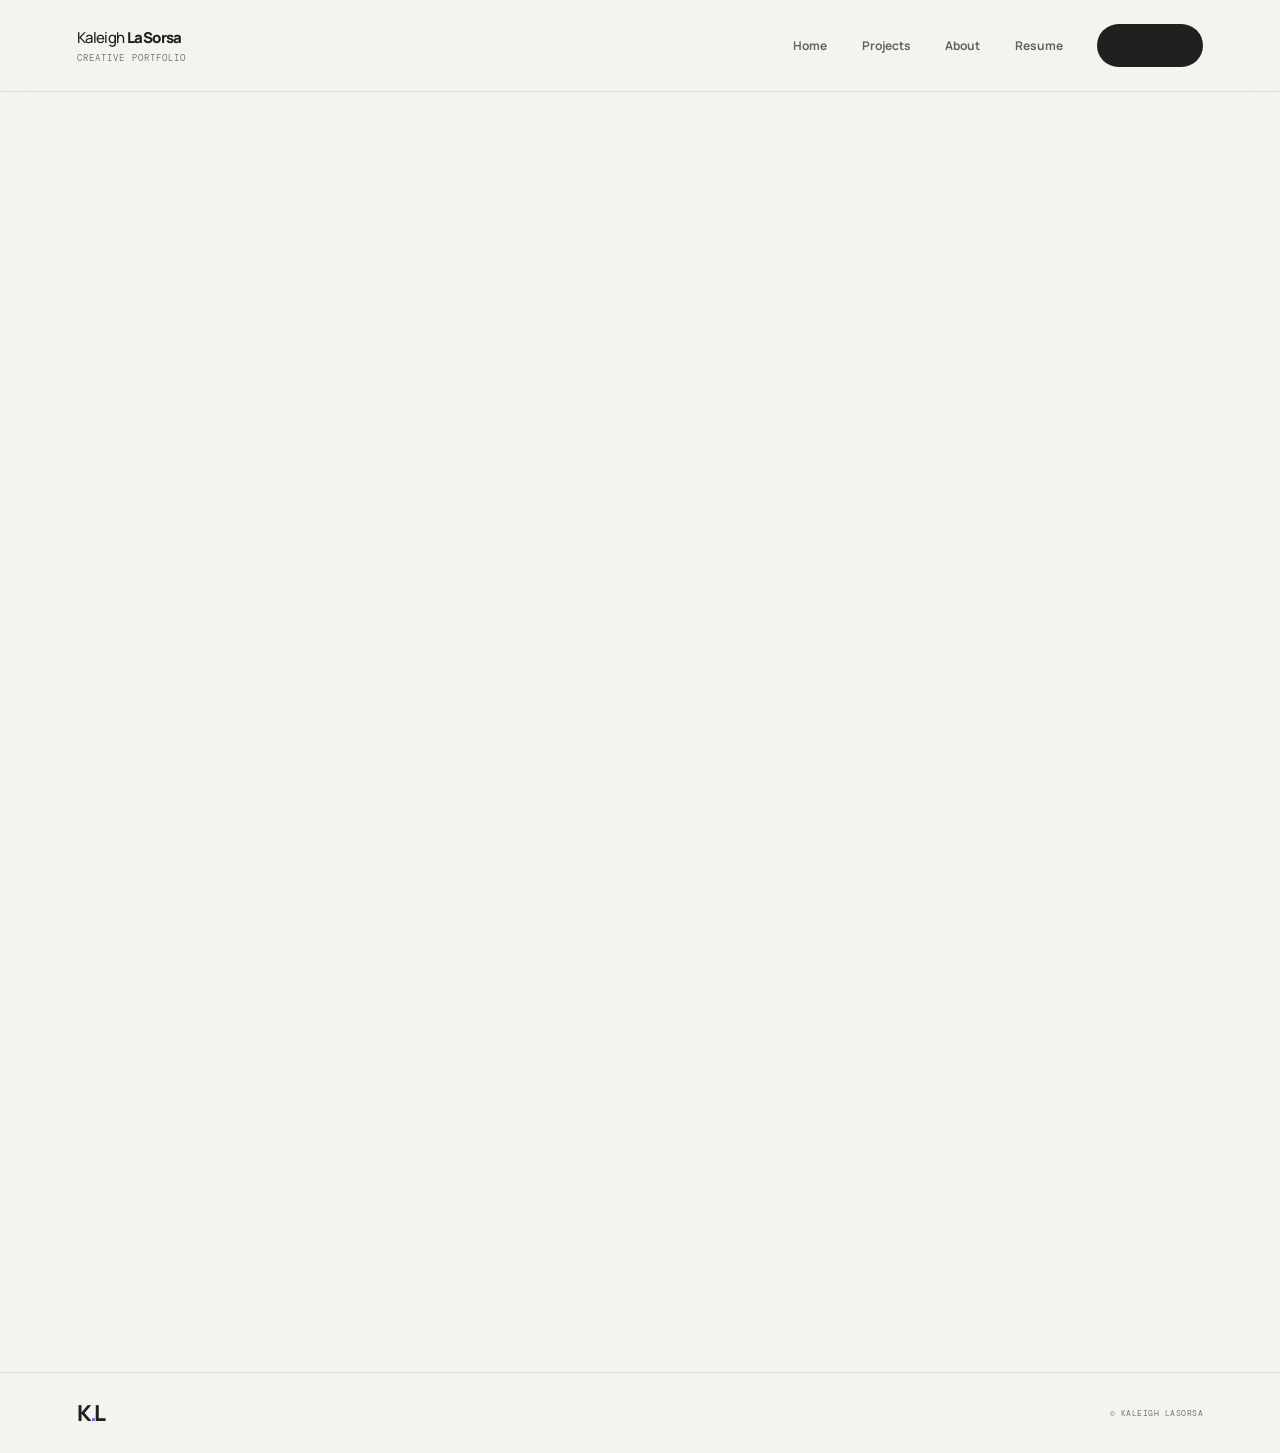
==== contact.html @ 5faf112f "add business card" ====
<!doctype html>
<html lang="en">

<head>
    <meta charset="utf-8">
    <meta name="viewport" content="width=device-width, initial-scale=1">
    <meta name="description" content="Contact Kaleigh LaSorsa about creative projects and collaboration.">
    <title>Contact — Kaleigh LaSorsa</title>
    <link rel="preconnect" href="https://fonts.googleapis.com">
    <link rel="preconnect" href="https://fonts.gstatic.com" crossorigin>
    <link
        href="https://fonts.googleapis.com/css2?family=DM+Mono:wght@400;500&family=Manrope:wght@400;500;600;700;800&display=swap"
        rel="stylesheet">
    <link rel="stylesheet" href="style.css">
    <script src="script.js" defer></script>
</head>

<body><a class="skip-link" href="#main">Skip to content</a>
    <div class="site-shell">
        <header class="site-header"><a class="brand" href="index.html"><img src="images/logo-kml.png" alt=""
                    class="brand-mark" onerror="this.style.display='none'"><span>Kaleigh <b>LaSorsa</b><small>CREATIVE
                        PORTFOLIO</small></span></a><button class="menu-toggle" aria-expanded="false"
                aria-controls="primary-nav">Menu <span>＋</span></button>
            <nav class="nav-links" id="primary-nav" aria-label="Main navigation"><a href="index.html">Home</a><a
                    href="projects.html">Projects</a><a href="about.html">About</a><a href="resume.pdf">Resume</a><a
                    class="nav-contact active" href="contact.html">Contact <span>↗</span></a></nav>
        </header>
        <main id="main" class="section-wrap page-content">
            <header class="page-hero reveal">
                <p class="eyebrow">03 / CONTACT</p>
                <h1>Contact <br><span class="accent-word">Info</span></h1>
                <p>.</p>
            </header>
            <section class="detail-panel reveal">
                <p class="eyebrow"></p>
                <h2>Here's my Business Card!</h2>

                <div class="flip-card fade-in">
                    <div class="flip-card-inner">

                        <!-- FRONT -->
                        <div class="flip-card-front">
                            <img src="images/business-card-front.png" alt="Business Card Front">
                        </div>

                        <!-- BACK -->
                        <div class="flip-card-back">
                            <img src="images/business-card-back.png" alt="Business Card Back">
                        </div>

                    </div>
                </div>
            </section>
            <section class="detail-panel reveal">
                <p class="eyebrow">ELSEWHERE ONLINE</p>
                <h2>Find me online.</h2>
                <p><a class="text-link" href="https://github.com/lasorsakaleigh-cpu" target="_blank"
                        rel="noreferrer">GitHub profile <span>↗</span></a></p>
            </section>
        </main>
        <footer class="site-footer"><a class="footer-brand" href="index.html">K<span>.</span>L</a><span>© <span
                    data-year></span> KALEIGH LASORSA</span></footer>
    </div>
</body>

</html>
---- style.css ----
/* Kaleigh LaSorsa portfolio — modern studio with subtle game UI details */
:root {
    --ink: #20211f;
    --paper: #f5f3ed;
    --white: #fffefa;
    --muted: #777970;
    --line: #dcdad2;
    --lime: #c9f36b;
    --purple: #9b8afb;
    --mono: "DM Mono", monospace;
    --sans: "Manrope", Arial, sans-serif;
    --radius: 18px
}


* {
    box-sizing: border-box
}

html {
    scroll-behavior: smooth;
    scroll-padding-top: 90px
}

body {
    margin: 0;
    background: var(--paper);
    color: var(--ink);
    font-family: var(--sans);
    -webkit-font-smoothing: antialiased
}

a {
    color: inherit;
    text-decoration: none
}

button,
a {
    -webkit-tap-highlight-color: transparent
}

a:focus-visible,
button:focus-visible {
    outline: 3px solid #6e55e9;
    outline-offset: 4px
}

.skip-link {
    position: absolute;
    left: -999px;
    top: 8px;
    background: var(--ink);
    color: white;
    padding: 12px;
    z-index: 100
}

.skip-link:focus {
    left: 8px
}

.site-shell {
    overflow: hidden
}

.site-header {
    height: 92px;
    display: flex;
    align-items: center;
    justify-content: space-between;
    padding: 0 clamp(22px, 6vw, 92px);
    border-bottom: 1px solid var(--line);
    background: rgba(245, 243, 237, .92);
    position: sticky;
    top: 0;
    z-index: 20;
    backdrop-filter: blur(14px)
}

.brand {
    display: flex;
    align-items: center;
    gap: 12px;
    font-size: 15px;
    font-weight: 500;
    letter-spacing: -.04em
}

.brand b {
    font-weight: 800
}

.brand small {
    display: block;
    font: 9px var(--mono);
    letter-spacing: .12em;
    color: var(--muted);
    margin-top: 4px
}

.brand-mark {
    width: 36px;
    height: 36px;
    object-fit: contain
}

.nav-links {
    display: flex;
    align-items: center;
    gap: clamp(16px, 2.7vw, 38px);
    font-size: 12px;
    font-weight: 700
}

.nav-links>a:not(.nav-contact) {
    color: #62645d;
    transition: color .2s
}

.nav-links>a:hover,
.nav-links>a.active {
    color: var(--ink)
}

.nav-contact {
    background: var(--ink);
    color: white;
    padding: 13px 17px;
    border-radius: 100px
}

.nav-contact span,
.button span {
    margin-left: 12px
}

.menu-toggle {
    display: none;
    border: 1px solid var(--line);
    background: transparent;
    border-radius: 99px;
    padding: 10px 14px;
    font: inherit
}

.section-wrap {
    width: min(1240px, 88%);
    margin-inline: auto
}

.hero {
    min-height: 600px;
    display: grid;
    grid-template-columns: 1fr .9fr;
    align-items: center;
    gap: 6%;
    padding-top: 75px;
    padding-bottom: 86px
}

.eyebrow {
    font: 10px var(--mono);
    letter-spacing: .1em;
    color: #77796f;
    margin: 0 0 24px
}

.status-dot {
    display: inline-block;
    width: 7px;
    height: 7px;
    background: #83b83b;
    border-radius: 50%;
    margin-right: 8px;
    box-shadow: 0 0 0 4px #83b83b20
}

.hero h1 {
    font-size: clamp(58px, 7vw, 100px);
    line-height: .98;
    letter-spacing: -.085em;
    margin: 0;
    font-weight: 800
}

.accent-word {
    color: #8170e8
}

.hero-intro {
    max-width: 490px;
    color: #65675f;
    line-height: 1.85;
    font-size: 15px;
    margin: 28px 0 30px
}

.hero-actions {
    display: flex;
    align-items: center;
    gap: 27px;
    flex-wrap: wrap
}

.button {
    display: inline-flex;
    align-items: center;
    justify-content: center;
    padding: 15px 19px;
    border-radius: 100px;
    font-size: 12px;
    font-weight: 800;
    transition: transform .2s, box-shadow .2s
}

.button:hover {
    transform: translateY(-3px);
    box-shadow: 0 10px 24px #20211f18
}

.button-primary {
    background: var(--ink);
    color: white
}

.text-link {
    font-size: 12px;
    font-weight: 800;
    border-bottom: 1px solid #aaa99f;
    padding-bottom: 6px
}

.text-link span {
    margin-left: 10px
}

.hero-meta {
    display: flex;
    flex-wrap: wrap;
    gap: 18px;
    margin-top: 55px;
    font: 9px var(--mono);
    letter-spacing: .04em;
    color: #77796f
}

.tiny-square {
    display: inline-block;
    width: 5px;
    height: 5px;
    background: var(--purple);
    margin-right: 6px;
    vertical-align: middle
}

.hero-art {
    height: 410px;
    position: relative;
    border-radius: var(--radius);
    overflow: hidden;
    background: #e7e3d9;
    border: 1px solid #dedbd1
}

.art-topline,
.art-footer {
    position: absolute;
    left: 22px;
    right: 22px;
    display: flex;
    justify-content: space-between;
    font: 9px var(--mono);
    letter-spacing: .06em;
    color: #77796f;
    z-index: 3
}

.art-topline {
    top: 20px
}

.art-topline span:last-child {
    color: #557a28
}

.art-footer {
    bottom: 20px
}

.art-grid {
    position: absolute;
    inset: 55px 0 50px;
    background-image: linear-gradient(#c8c5bb66 1px, transparent 1px), linear-gradient(90deg, #c8c5bb66 1px, transparent 1px);
    background-size: 28px 28px;
    mask-image: linear-gradient(transparent, black 20%, black 80%, transparent)
}

.orb {
    position: absolute;
    border-radius: 50%;
    filter: blur(.2px)
}

.orb-one {
    width: 245px;
    height: 245px;
    right: 4%;
    top: 70px;
    background: linear-gradient(135deg, #b7a8ff, #8b78e7);
    box-shadow: inset -22px -18px 45px #6453bd55
}

.orb-two {
    width: 135px;
    height: 135px;
    left: 8%;
    bottom: 70px;
    background: linear-gradient(135deg, #d9f99b, #b7df65);
    box-shadow: inset -12px -10px 24px #71972a2c
}

.art-card {
    position: absolute;
    z-index: 2;
    box-shadow: 0 20px 55px #25241f20;
    border: 1px solid #ffffff9c;
    backdrop-filter: blur(10px)
}

.card-back {
    top: 105px;
    left: 7%;
    width: 180px;
    padding: 18px;
    background: #f8f6eddd;
    transform: rotate(-8deg);
    font: 10px var(--mono)
}

.card-back b {
    display: block;
    font: 800 19px/1.15 var(--sans);
    margin-top: 20px;
    letter-spacing: -.06em
}

.card-front {
    right: 7%;
    bottom: 82px;
    width: 220px;
    padding: 19px;
    background: #292a28eF;
    color: #f5f3ed;
    transform: rotate(4deg)
}

.mini-label {
    font: 8px var(--mono);
    color: var(--lime);
    letter-spacing: .1em
}

.card-front strong {
    display: block;
    font-size: 25px;
    letter-spacing: -.06em;
    line-height: 1.1;
    margin: 13px 0 22px
}

.progress-track {
    height: 4px;
    background: #ffffff2a;
    margin-bottom: 10px
}

.progress-track i {
    display: block;
    height: 100%;
    width: 76%;
    background: var(--lime)
}

.card-front small {
    font: 7px var(--mono);
    color: #bdbdb3
}

.card-front small b {
    color: var(--lime);
    float: right
}

.art-cross {
    position: absolute;
    z-index: 3;
    font-size: 28px;
    color: #8070df
}

.cross-one {
    top: 72px;
    left: 48%
}

.cross-two {
    bottom: 105px;
    right: 13%;
    color: #6f9637
}

.ticker {
    background: var(--lime);
    padding: 16px 0;
    overflow: hidden;
    transform: rotate(-1deg) scale(1.02)
}

.ticker-track {
    display: flex;
    justify-content: space-around;
    gap: 40px;
    white-space: nowrap;
    font: 10px var(--mono);
    letter-spacing: .08em;
    animation: marquee 28s linear infinite
}

.work-section {
    padding-top: 125px;
    padding-bottom: 130px
}

.section-heading {
    display: flex;
    align-items: end;
    justify-content: space-between;
    margin-bottom: 45px
}

.section-heading h2,
.about-band h2,
.contact-strip h2 {
    font-size: clamp(38px, 5vw, 64px);
    line-height: 1.05;
    letter-spacing: -.075em;
    margin: 0
}

.muted-heading {
    color: #99998e
}

.section-heading .eyebrow {
    margin-bottom: 18px
}

.project-grid {
    display: grid;
    grid-template-columns: repeat(3, minmax(0, 1fr));
    gap: 22px
}

.project-card {
    min-width: 0
}

.project-visual {
    height: 280px;
    display: block;
    position: relative;
    overflow: hidden;
    border-radius: 14px;
    transition: transform .3s
}

.project-visual:hover {
    transform: translateY(-5px)
}

.visual-label {
    position: absolute;
    top: 16px;
    left: 16px;
    z-index: 3;
    font: 8px var(--mono);
    letter-spacing: .08em
}

.visual-arrow {
    position: absolute;
    right: 14px;
    bottom: 14px;
    width: 36px;
    height: 36px;
    display: grid;
    place-items: center;
    background: var(--white);
    border-radius: 50%;
    font-size: 18px;
    z-index: 4;
    transition: transform .2s
}

.project-visual:hover .visual-arrow {
    transform: rotate(45deg)
}

.story-visual {
    background: #e6dfff
}

.storybook-shape {
    position: absolute;
    inset: 54px 15% 25px;
    background: #9b8afb;
    border-radius: 6px 28px 6px 6px;
    transform: rotate(-4deg);
    display: flex;
    align-items: center;
    justify-content: center;
    box-shadow: 15px 16px 0 #b9aaf0;
    color: white
}

.storybook-shape span {
    font-size: 34px;
    font-weight: 800;
    line-height: .98;
    letter-spacing: -.07em
}

.storybook-shape i {
    color: var(--lime);
    font-style: normal
}

.storybook-shape b {
    position: absolute;
    right: 17px;
    top: 17px;
    font-size: 26px;
    color: var(--lime)
}

.game-visual {
    background: #eef0ec
}

.game-window {
    position: absolute;
    inset: 60px 22px 24px;
    background: #222b31;
    border: 4px solid #34434b;
    box-shadow: 8px 8px 0 #f0f1ee;
    overflow: hidden
}

.game-window-top {
    height: 22px;
    background: #34434b;
    display: flex;
    align-items: center;
    gap: 4px;
    padding: 0 7px;
    color: #d5e6c6;
    font: 6px var(--mono)
}

.game-window-top i {
    width: 5px;
    height: 5px;
    border-radius: 50%;
    background: #c9f36b
}

.game-window-top span {
    margin-left: auto
}

.pixel-sun {
    position: absolute;
    top: 22px;
    right: 28px;
    width: 35px;
    height: 35px;
    background: #f7d979;
    box-shadow: 0 0 0 6px #f7d97922
}

.pixel-ground {
    position: absolute;
    bottom: 0;
    left: 0;
    right: 0;
    height: 34%;
    background: repeating-linear-gradient(90deg, #587e54 0 18px, #486c49 18px 36px)
}


.pixel-creature {
    position: absolute;
    bottom: 26%;
    left: 36%;
    font-size: 45px;
    color: #c0a5ff;
    text-shadow: 5px 4px #765fc7
}


.game-prompt {
    position: absolute;
    bottom: 10px;
    left: 0;
    right: 0;
    text-align: center;
    color: #e6edda;
    font: 8px var(--mono);
    animation: blink 1.8s steps(2, start) infinite
}

.identity-visual {
    background: #262723;
    color: #f6f4ed
}

.identity-paper {
    position: absolute;
    inset: 49px 22px 23px;
    background: #f1eee4;
    color: #272823;
    padding: 17px;
    transform: rotate(3deg);
    box-shadow: 8px 8px 0 #8d7be8
}

.identity-paper>span {
    font: 10px var(--mono);
    letter-spacing: .1em
}

.identity-paper b {
    display: block;
    font-size: 35px;
    line-height: .88;
    letter-spacing: -.09em;
    margin-top: 15px
}

.identity-paper i {
    display: block;
    font: 8px var(--mono);
    margin-top: 10px;
    color: #77796f
}

.project-info {
    display: flex;
    justify-content: space-between;
    gap: 12px;
    align-items: start;
    margin-top: 20px
}

.project-type {
    font: 8px var(--mono);
    letter-spacing: .08em;
    color: #77796f;
    margin: 0 0 8px
}

.project-info h3 {
    font-size: 19px;
    letter-spacing: -.05em;
    margin: 0
}

.project-number {
    font: 10px var(--mono);
    color: #8c8d83;
    padding-top: 3px
}

.project-description {
    font-size: 12px;
    line-height: 1.8;
    color: #6d6e66;
    margin-top: 13px
}

.about-band {
    background: #292a27;
    color: var(--white);
    padding: 90px 0
}

.about-band-inner {
    display: grid;
    grid-template-columns: 1fr .7fr;
    gap: 12%;
    align-items: center
}

.about-band .eyebrow {
    color: #b7b8ad
}

.about-band h2 {
    font-size: clamp(40px, 5.4vw, 68px)
}

.about-band .accent-word {
    color: var(--lime)
}

.about-band-copy p {
    font-size: 14px;
    line-height: 1.9;
    color: #c5c5ba;
    margin: 0 0 25px
}

.button-light {
    background: var(--lime);
    color: var(--ink)
}

.contact-strip {
    display: flex;
    align-items: center;
    justify-content: space-between;
    padding-top: 105px;
    padding-bottom: 105px
}

.contact-strip .eyebrow {
    margin-bottom: 18px
}

.round-link {
    width: 68px;
    height: 68px;
    display: grid;
    place-items: center;
    border-radius: 50%;
    background: var(--purple);
    font-size: 30px;
    transition: transform .25s
}

.round-link:hover {
    transform: rotate(45deg)
}

.site-footer {
    border-top: 1px solid var(--line);
    padding: 25px clamp(22px, 6vw, 92px);
    display: flex;
    align-items: center;
    justify-content: space-between;
    gap: 15px
}

.footer-brand {
    font-size: 22px;
    font-weight: 800;
    letter-spacing: -.1em
}

.footer-brand span {
    color: #8170e8
}

.site-footer p {
    font-size: 11px;
    color: #77796f
}

.site-footer>span {
    font: 8px var(--mono);
    color: #77796f;
    letter-spacing: .06em
}

/* Secondary pages */
.page-hero {
    padding: 90px 0 55px
}

.page-hero h1 {
    font-size: clamp(48px, 8vw, 88px);
    letter-spacing: -.08em;
    line-height: .98;
    margin: 0 0 22px
}

.page-hero>p:last-child {
    max-width: 600px;
    line-height: 1.8;
    color: #66685f
}

.page-content {
    padding-bottom: 120px
}

.detail-panel {
    background: var(--white);
    border: 1px solid var(--line);
    border-radius: var(--radius);
    padding: clamp(24px, 5vw, 50px);
    margin-bottom: 20px
}

.detail-panel h2 {
    font-size: 28px;
    letter-spacing: -.06em;
    margin-top: 0
}

.detail-panel p,
.detail-panel li {
    line-height: 1.9;
    color: #64665e;
    font-size: 14px
}

.detail-grid {
    display: grid;
    grid-template-columns: repeat(2, 1fr);
    gap: 20px
}

.project-list-card {
    display: grid;
    grid-template-columns: 180px 1fr;
    gap: 24px;
    align-items: center
}

.project-list-art {
    min-height: 150px;
    border-radius: 12px;
    display: grid;
    place-items: center;
    font-size: 36px;
    background: #e6dfff;
    color: #8170e8
}

.project-list-card:nth-child(2) .project-list-art {
    background: #c9f36b;
    color: #292a27
}

.project-list-card h2 {
    margin: 5px 0 8px
}

.project-list-card p {
    margin: 0
}

.contact-email {
    display: inline-block;
    font-size: clamp(18px, 3vw, 30px);
    font-weight: 800;
    border-bottom: 2px solid var(--purple);
    padding-bottom: 8px;
    overflow-wrap: anywhere
}

.reveal {
    opacity: 0;
    transform: translateY(18px);
    transition: opacity .7s ease, transform .7s cubic-bezier(.2, .7, .2, 1)
}

.reveal.is-visible {
    opacity: 1;
    transform: translateY(0)
}

@keyframes marquee {
    to {
        transform: translateX(-12%)
    }
}

@keyframes blink {
    50% {
        opacity: .25
    }
}

@media(max-width:900px) {
    .hero {
        grid-template-columns: 1fr;
        gap: 42px;
        padding-top: 70px
    }

    .hero-art {
        max-width: 620px;
        width: 100%;
        justify-self: center
    }

    .hero-meta {
        margin-top: 35px
    }

    .project-grid {
        grid-template-columns: repeat(2, minmax(0, 1fr))
    }

    .project-card:last-child {
        grid-column: 1/-1
    }

    .project-card:last-child .project-visual {
        height: 240px
    }

    .about-band-inner {
        grid-template-columns: 1fr;
        gap: 28px
    }

    .site-footer {
        flex-wrap: wrap
    }
}

@media(max-width:640px) {
    .site-header {
        height: 76px
    }

    .brand {
        font-size: 13px
    }

    .brand-mark {
        width: 30px;
        height: 30px
    }

    .menu-toggle {
        display: block
    }

    .nav-links {
        display: none;
        position: absolute;
        top: 75px;
        left: 0;
        right: 0;
        padding: 18px 6% 24px;
        background: var(--paper);
        border-bottom: 1px solid var(--line);
        flex-direction: column;
        align-items: stretch;
        gap: 0
    }

    .nav-links.open {
        display: flex
    }

    .nav-links>a {
        padding: 14px 0
    }

    .nav-links .nav-contact {
        text-align: center;
        margin-top: 8px;
        padding: 13px
    }

    .hero {
        padding-top: 58px;
        padding-bottom: 60px
    }

    .hero h1 {
        font-size: clamp(55px, 15vw, 80px)
    }

    .hero-intro {
        font-size: 14px
    }

    .hero-art {
        height: 340px
    }

    .orb-one {
        width: 190px;
        height: 190px;
        top: 65px
    }

    .orb-two {
        width: 100px;
        height: 100px
    }

    .card-back {
        width: 145px;
        top: 90px
    }

    .card-back b {
        font-size: 16px
    }

    .card-front {
        width: 185px;
        bottom: 67px
    }

    .card-front strong {
        font-size: 22px
    }

    .hero-meta {
        gap: 12px;
        font-size: 8px
    }

    .ticker-track {
        justify-content: flex-start;
        animation-duration: 20s
    }

    .work-section {
        padding-top: 85px;
        padding-bottom: 85px
    }

    .section-heading {
        align-items: start;
        gap: 18px;
        flex-direction: column
    }

    .section-heading h2,
    .about-band h2,
    .contact-strip h2 {
        font-size: 44px
    }

    .project-grid {
        grid-template-columns: 1fr;
        gap: 35px
    }

    .project-card:last-child {
        grid-column: auto
    }

    .project-visual,
    .project-card:last-child .project-visual {
        height: 270px
    }

    .about-band {
        padding: 70px 0
    }

    .contact-strip {
        padding-top: 75px;
        padding-bottom: 75px
    }

    .round-link {
        width: 55px;
        height: 55px;
        flex: 0 0 auto
    }

    .site-footer {
        align-items: flex-start;
        flex-direction: column;
        gap: 8px
    }

    .page-hero {
        padding-top: 65px
    }

    .detail-grid {
        grid-template-columns: 1fr
    }

    .project-list-card {
        grid-template-columns: 1fr;
        gap: 16px
    }

    .project-list-art {
        min-height: 120px
    }
}
.flip-card {
  background: transparent;
  width: 320px;
  height: 200px;
  perspective: 1000px;
  margin: 40px auto;
}

.flip-card-inner {
  position: relative;
  width: 100%;
  height: 100%;
  transition: transform 0.8s;
  transform-style: preserve-3d;
}

.flip-card:hover .flip-card-inner {
  transform: rotateY(180deg);
}

.flip-card-front,
.flip-card-back {
  position: absolute;
  width: 100%;
  height: 100%;
  border-radius: 15px;
  overflow: hidden;
  backface-visibility: hidden;
  box-shadow: 0 10px 25px rgba(0,0,0,0.3);
}

.flip-card-front img,
.flip-card-back img {
  width: 100%;
  height: 100%;
  object-fit: cover;
}

/* BACK SIDE */
.flip-card-back {
  transform: rotateY(180deg);
}

@media(prefers-reduced-motion:reduce) {

    *,
    *::before,
    *::after {
        scroll-behavior: auto !important;
        animation-duration: .01ms !important;
        animation-iteration-count: 1 !important;
        transition-duration: .01ms !important
    }

    .reveal {
        opacity: 1;
        transform: none
    }
}
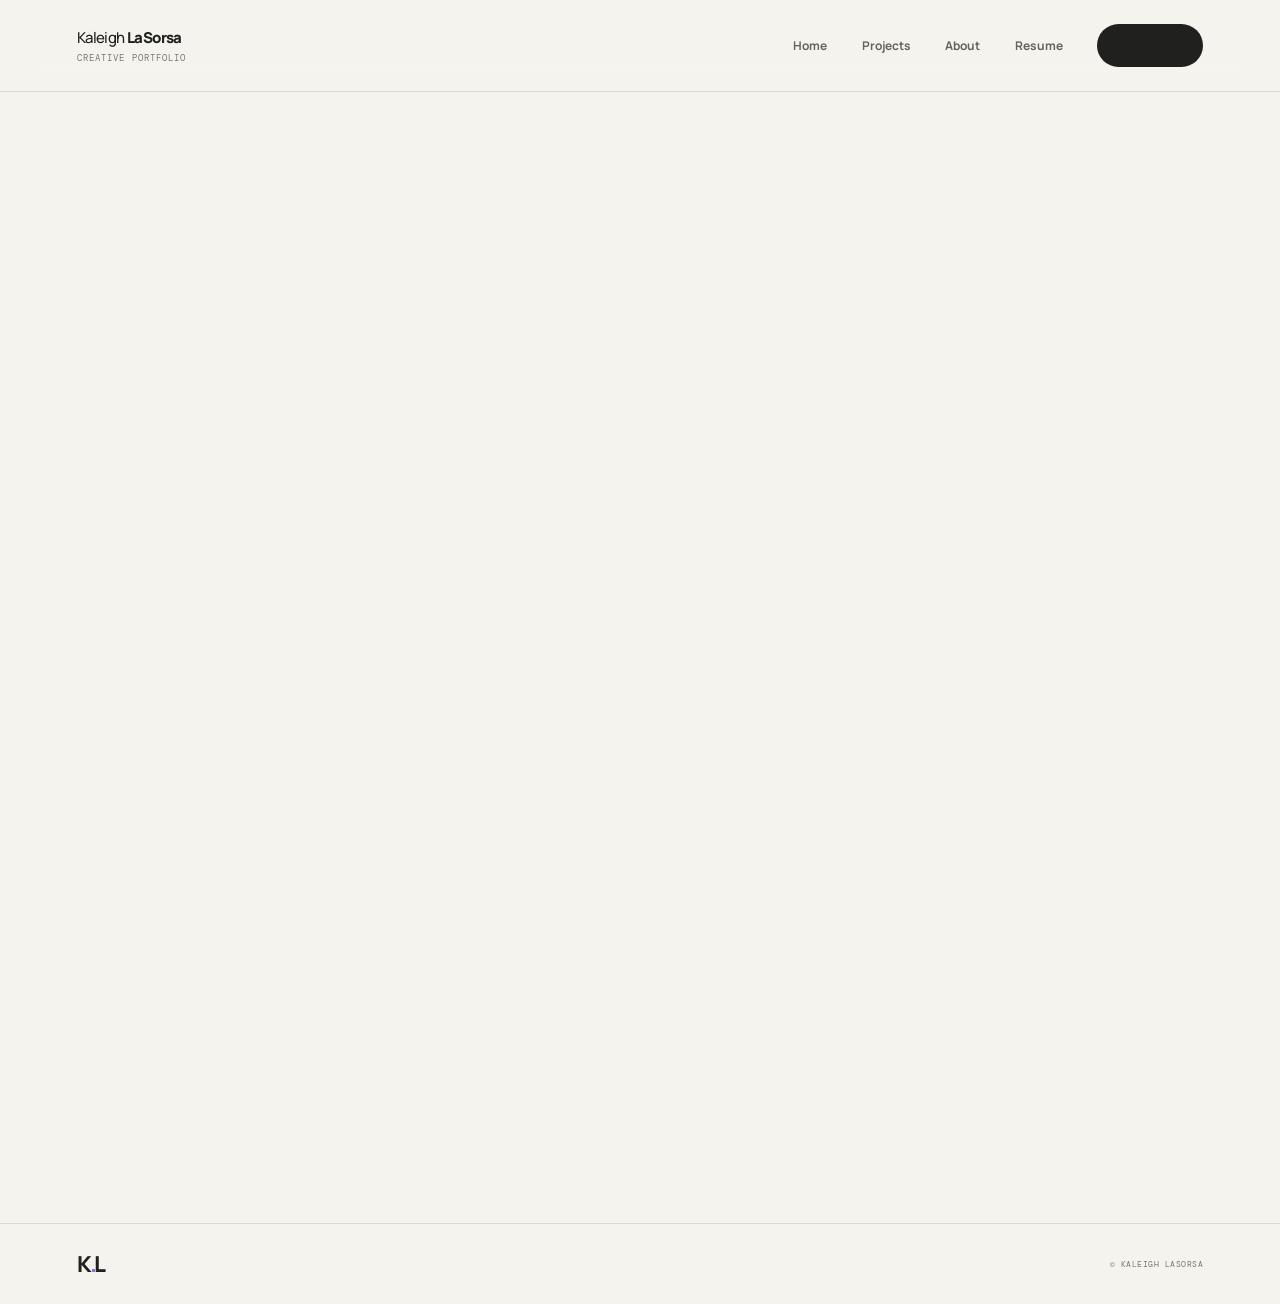
==== commit 29e1d676: "fix bc" ====
--- a/contact.html
+++ b/contact.html
@@ -28,19 +28,17 @@
         <main id="main" class="section-wrap page-content">
             <header class="page-hero reveal">
                 <p class="eyebrow">03 / CONTACT</p>
-                <h1>Contact <br><span class="accent-word">Info</span></h1>
+                <h1>Contact<span class="accent-word">Info</span></h1>
                 <p>.</p>
             </header>
             <section class="detail-panel reveal">
                 <p class="eyebrow"></p>
-                <h2>Here's my Business Card!</h2>
-
                 <div class="flip-card fade-in">
                     <div class="flip-card-inner">
 
                         <!-- FRONT -->
                         <div class="flip-card-front">
-                            <img src="images/business-card-front.png" alt="Business Card Front">
+                            <img src="images/business-card.png" alt="Business Card Front">
                         </div>
 
                         <!-- BACK -->
